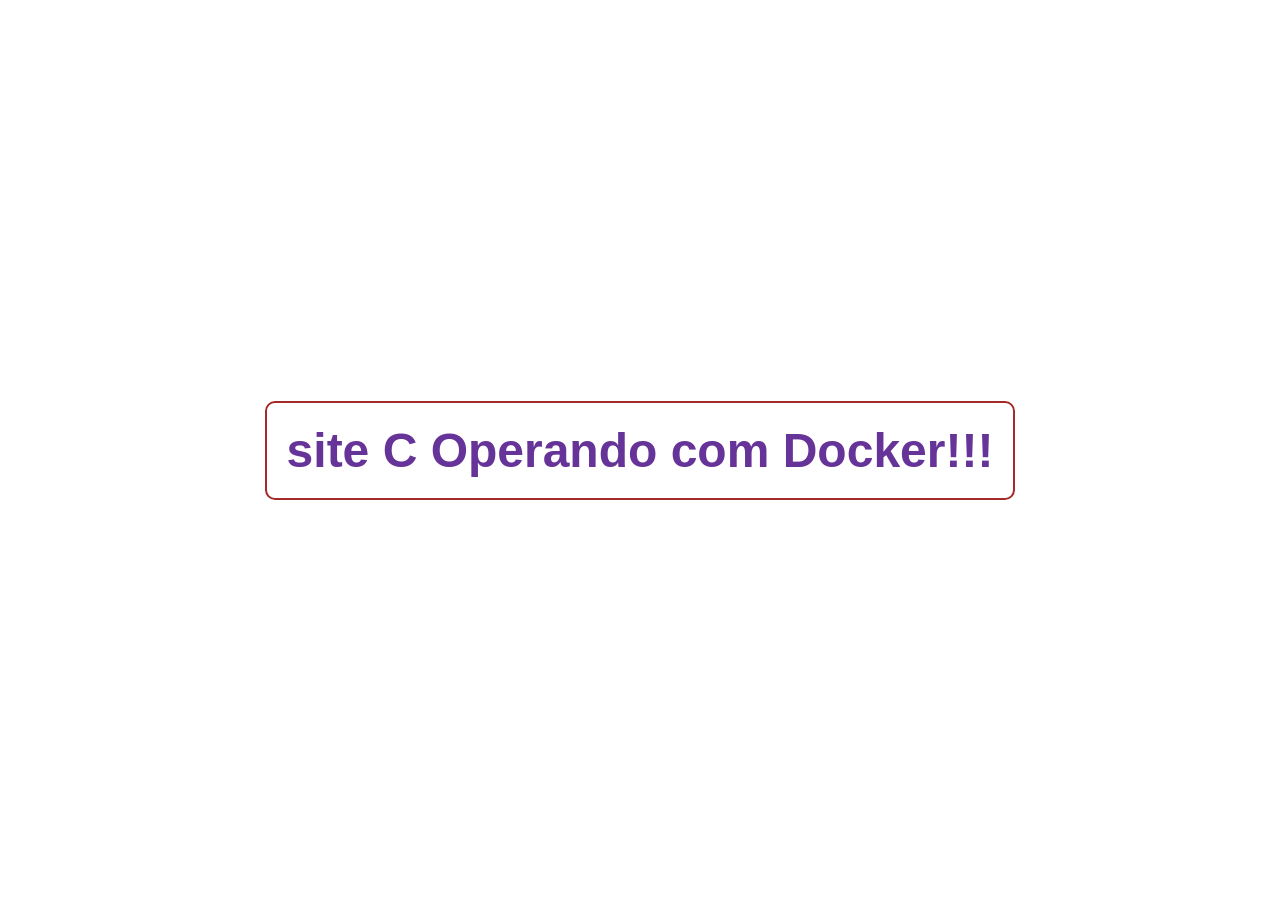
==== web_www/index.html @ a68dd8f9 "atualização composição dos serviços" ====
<!DOCTYPE html>
<html lang="pt-BR">
<head>
    <meta charset="UTF-8">
    <title>Site A</title>
    <style>
        body {
            font-family: Arial, sans-serif;
            display: flex;
            justify-content: center;
            align-items: center;
            height: 100vh;
            margin: 0;
        }
        h1 {
            color: rebeccapurple;
            font-size: 3em;
            border: 2px solid brown;
            padding: 20px;
            border-radius: 10px;
        }
    </style>
</head>
<body>
    <h1> site C Operando com Docker!!! </h1>
</body>
</html>
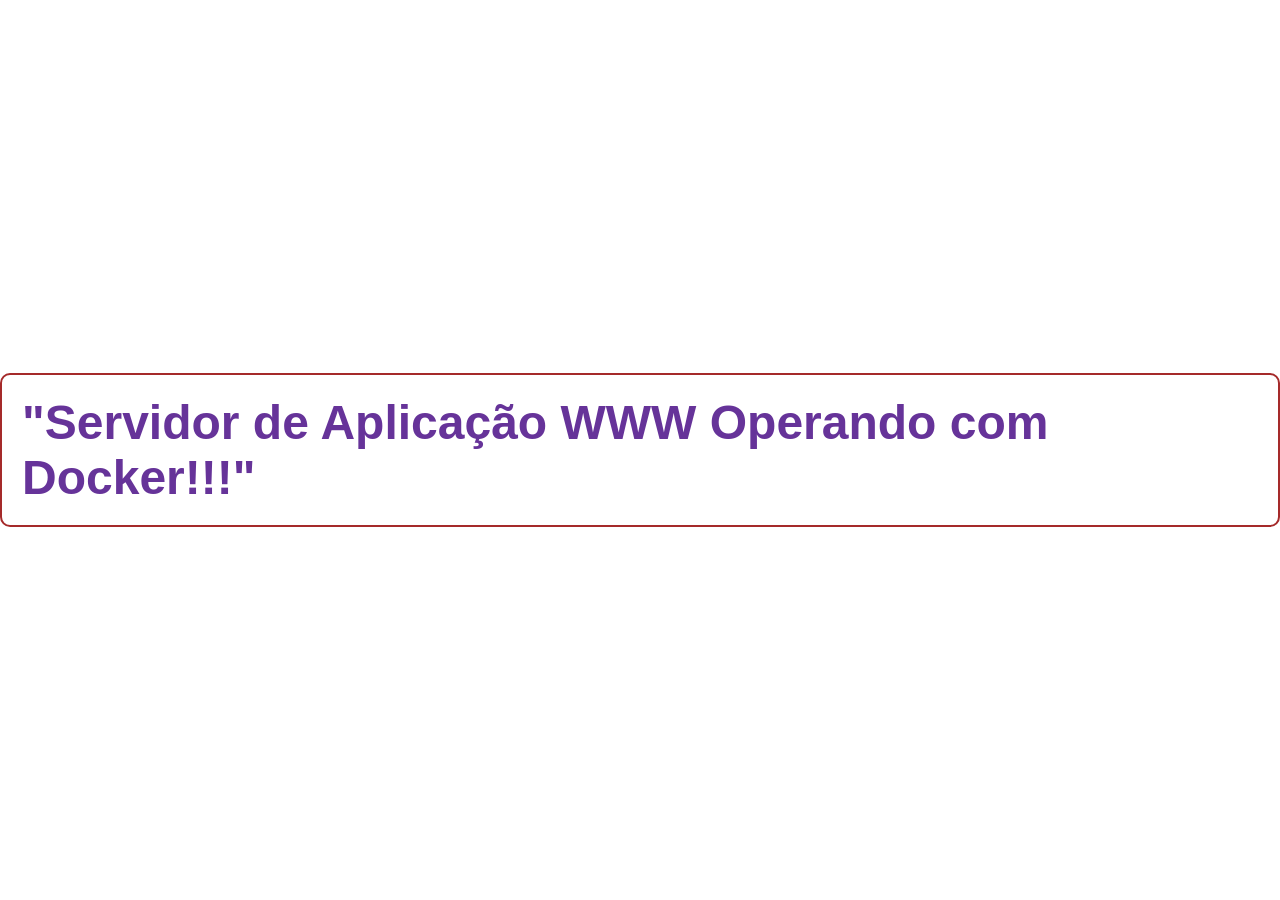
==== commit 3344312e: "atualização atualização" ====
--- a/web_www/index.html
+++ b/web_www/index.html
@@ -22,6 +22,6 @@
     </style>
 </head>
 <body>
-    <h1> site C Operando com Docker!!! </h1>
+    <h1> "Servidor de Aplicação WWW Operando com Docker!!!" </h1>
 </body>
 </html>
